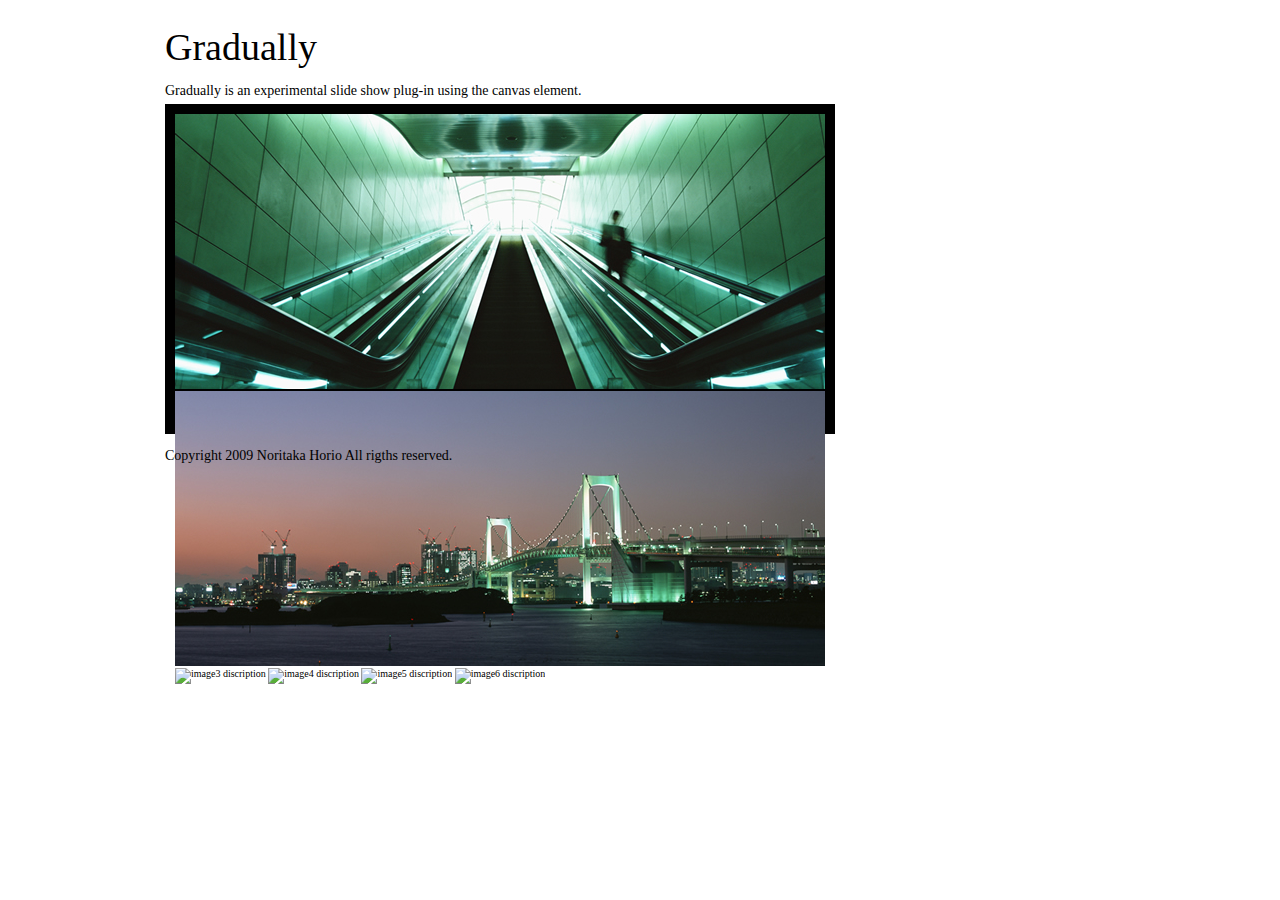
==== Demos/index.html @ ff201e85 "add sources." ====
<!DOCTYPE html PUBLIC "-//W3C//DTD XHTML 1.0 Strict//EN" "http://www.w3.org/TR/xhtml1/DTD/xhtml1-strict.dtd">
<html xmlns="http://www.w3.org/1999/xhtml" xml:lang="ja" lang="ja">
	<head>
		<meta http-equiv="content-type" content="text/html; charset=utf-8" />
		<title>Gradually</title>
		<meta name="keywords" content="mootools,demo,javascript,animation,canvas" />
		<meta name="description" content="" />
		<meta name="author" content="Noritaka Horio" />
		<meta name="copyright" content="2009 Noritaka Horio All rights reserved" />
		<link rel="stylesheet" type="text/css" href="css/reset.css" media="screen,print" />
		<link rel="stylesheet" type="text/css" href="css/gradually.css" media="screen,print" />
		<script type="text/javascript" src="js/libraries/mootools-1.2.4-core.js"></script>
		<script type="text/javascript" src="js/libraries/mootools-1.2.4.2-more.js"></script>
		<script type="text/javascript" src="../Source/Gradually.js"></script>
		<script type="text/javascript" src="js/demo.js"></script>
	</head>
	<body>
		<div id="warpper">
			<h1>Gradually</h1>
			<p>Gradually is an experimental slide show plug-in using the canvas element.</p>
			<div id="container">
				<ul id="gradually-container" class="gradually">
					<li><img title="image1 title" alt="image1 discription" src="images/demo1.jpg" width="650" height="275" /></li>
					<li><img title="image2 title" alt="image2 discription" src="images/demo2.jpg" width="650" height="275" /></li>
					<li><img title="image3 title" alt="image3 discription" src="images/demo3.jpg" width="650" height="275" /></li>
					<li><img title="image4 title" alt="image4 discription" src="images/demo4.jpg" width="650" height="275" /></li>
					<li><img title="image5 title" alt="image5 discription" src="images/demo5.jpg" width="650" height="275" /></li>
					<li><img title="image6 title" alt="image6 discription" src="images/demo6.jpg" width="650" height="275" /></li>
				</ul>
				<p class="information">&nbsp;</p>
			</div>

            <div id="footer">
				<p id="copyright">Copyright 2009 Noritaka Horio All rigths reserved.</p>
            </div>
        </div>
	</body>
</html>
---- Demos/css/gradually.css ----
@charset "utf-8";

div#container {
	width: 650px;
	padding: 10px;
	background: #000000;
}

.gradually {
	list-style: none;
	margin: 0px;
	padding: 0px;
	height: 275px;
}

.gradually .source {
	position: absolute;
	margin: 0px;
	padding: 0px;
}

.gradually li {
	text-align:left;
	margin: 0px;
	padding: 0px;
	width: 0px;
	height: 0px;
	display: inline;
}

p.information {
	background: #000000;
	text-align: right;
	color: #ffffff;
}
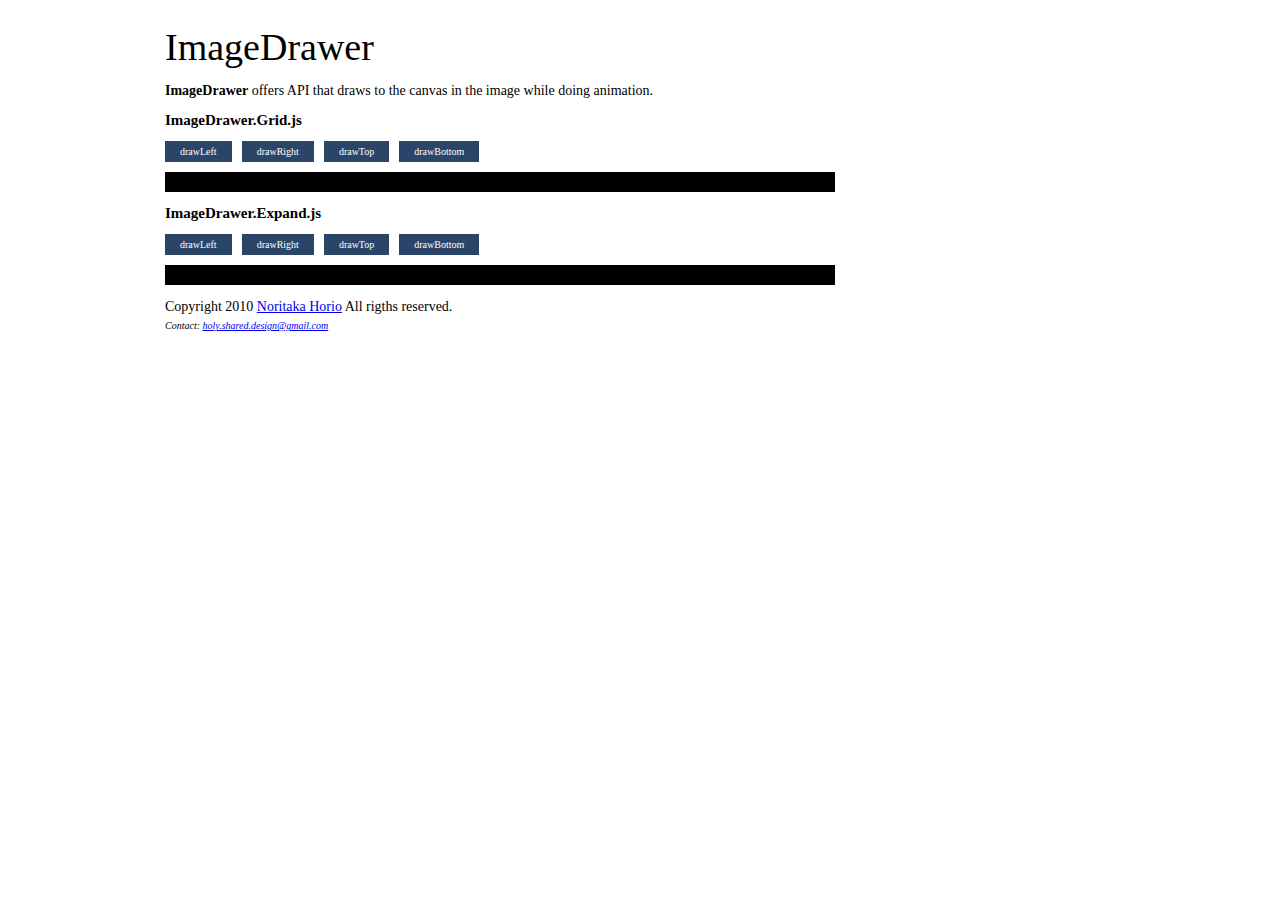
==== commit 52c4ebd8: "add description." ====
--- a/Demos/index.html
+++ b/Demos/index.html
@@ -2,36 +2,46 @@
 <html xmlns="http://www.w3.org/1999/xhtml" xml:lang="ja" lang="ja">
 	<head>
 		<meta http-equiv="content-type" content="text/html; charset=utf-8" />
-		<title>Gradually</title>
+		<title>ImageDrawer</title>
 		<meta name="keywords" content="mootools,demo,javascript,animation,canvas" />
-		<meta name="description" content="" />
+		<meta name="description" content="ImageDrawer offers API that draws to the canvas in the image while doing animation." />
 		<meta name="author" content="Noritaka Horio" />
-		<meta name="copyright" content="2009 Noritaka Horio All rights reserved" />
+		<meta name="copyright" content="2010 Noritaka Horio All rights reserved" />
 		<link rel="stylesheet" type="text/css" href="css/reset.css" media="screen,print" />
-		<link rel="stylesheet" type="text/css" href="css/gradually.css" media="screen,print" />
+		<link rel="stylesheet" type="text/css" href="css/image-drawer.css" media="screen,print" />
 		<script type="text/javascript" src="js/libraries/mootools-1.2.4-core.js"></script>
 		<script type="text/javascript" src="js/libraries/mootools-1.2.4.2-more.js"></script>
-		<script type="text/javascript" src="../Source/Gradually.js"></script>
+		<script type="text/javascript" src="../Source/ImageDrawer.js"></script>
+		<script type="text/javascript" src="../Source/ImageDrawer.Grid.js"></script>
+		<script type="text/javascript" src="../Source/ImageDrawer.Expand.js"></script>
 		<script type="text/javascript" src="js/demo.js"></script>
 	</head>
 	<body>
 		<div id="warpper">
-			<h1>Gradually</h1>
-			<p>Gradually is an experimental slide show plug-in using the canvas element.</p>
-			<div id="container">
-				<ul id="gradually-container" class="gradually">
-					<li><img title="image1 title" alt="image1 discription" src="images/demo1.jpg" width="650" height="275" /></li>
-					<li><img title="image2 title" alt="image2 discription" src="images/demo2.jpg" width="650" height="275" /></li>
-					<li><img title="image3 title" alt="image3 discription" src="images/demo3.jpg" width="650" height="275" /></li>
-					<li><img title="image4 title" alt="image4 discription" src="images/demo4.jpg" width="650" height="275" /></li>
-					<li><img title="image5 title" alt="image5 discription" src="images/demo5.jpg" width="650" height="275" /></li>
-					<li><img title="image6 title" alt="image6 discription" src="images/demo6.jpg" width="650" height="275" /></li>
-				</ul>
-				<p class="information">&nbsp;</p>
-			</div>
+			<h1>ImageDrawer</h1>
+			<p><strong>ImageDrawer</strong> offers API that draws to the canvas in the image while doing animation.</p>
+			
+			<h2>ImageDrawer.Grid.js</h2>
+			<ul id="grid" class="methods">
+				<li><a href="#drawLeft">drawLeft</a></li>
+				<li><a href="#drawRight">drawRight</a></li>
+				<li><a href="#drawTop">drawTop</a></li>
+				<li><a href="#drawBottom">drawBottom</a></li>
+			</ul>
+			<div class="drawer"></div>
+
+			<h2>ImageDrawer.Expand.js</h2>
+			<ul id="expand" class="methods">
+				<li><a href="#drawLeft">drawLeft</a></li>
+				<li><a href="#drawRight">drawRight</a></li>
+				<li><a href="#drawTop">drawTop</a></li>
+				<li><a href="#drawBottom">drawBottom</a></li>
+			</ul>
+			<div class="drawer"></div>
 
             <div id="footer">
-				<p id="copyright">Copyright 2009 Noritaka Horio All rigths reserved.</p>
+				<p id="copyright">Copyright 2010 <a title="Noritaka Horio Parsonal Blog" href="http://sharedhat.com">Noritaka Horio</a> All rigths reserved.</p>
+				<address>Contact: <a title="Where to make contact" href="mailto:holy.shared.design@gmail.com">holy.shared.design@gmail.com</a></address>
             </div>
         </div>
 	</body>
--- a/Demos/css/image-drawer.css
+++ b/Demos/css/image-drawer.css
@@ -0,0 +1,32 @@
+@charset "utf-8";
+
+.drawer {
+	width: 650px;
+	padding: 10px;
+	background: #000000;
+}
+
+.methods {
+	overflow: hidden;
+	list-style: none;
+	margin: 0px 0px 10px 0px;
+	padding: 0px;
+}
+
+.methods li {
+	margin-right: 10px;
+	float: left;
+}
+
+.methods li a {
+	background: #2b4568;
+	color: #ffffff;
+	padding: 5px 15px;
+	display: inline-block;
+	text-decoration: none;
+}
+
+
+.methods li a:hover {
+	background: #f9a200;
+}
